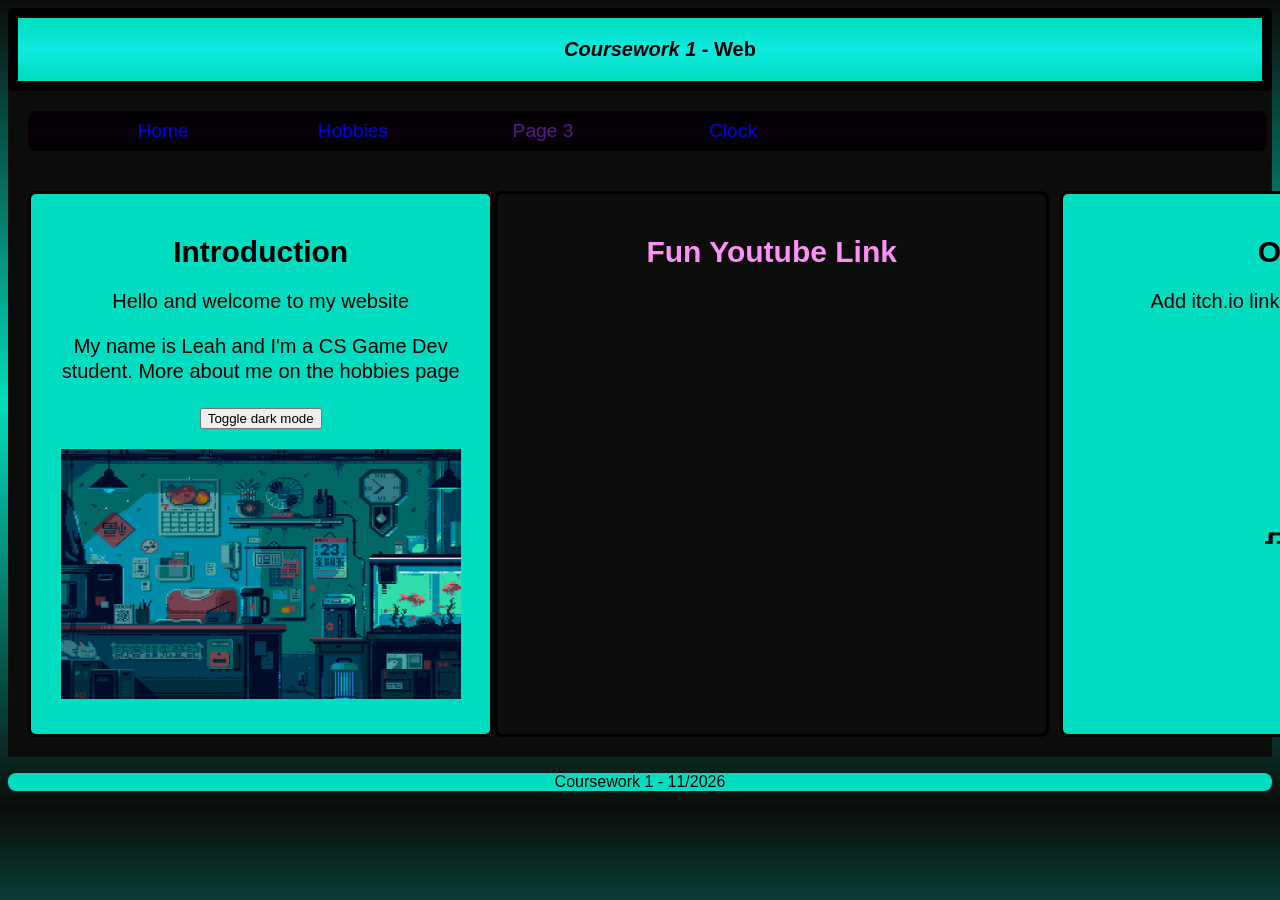
==== index.html @ 751a4786 "Update index.html" ====
<!DOCTYPE html>

<html lang="en">

<head>
<meta charset=“utf-8”>
<link rel="stylesheet" href="style2.css">
<link rel="javascript" href="ModeSwitch.js">
<link rel="icon" type="image/x-icon" href="images/favicon-lemon.ico">

</head>

<style>
body { background-color: #00ddc0; background-image: linear-gradient(to bottom, #0A0D0A, #00ddc0, #0A0D0A);}
</style>

<div id="wrap">
<div id="background">

<div id="header">
<h1>
<nav>
  <ul class="main-nav">
    <p><i>Coursework 1</i> - Web</p>
  </ul>
</nav>
</h1>
</div>

<div id="nav">

<ul>
    <li><a href="https://leal-lemon.github.io/Webpage/index">Home</a></li>
    <li><a href="https://leal-lemon.github.io/Webpage/Hobbies">Hobbies</a></li>
    <li><a href="">Page 3</a></li>
    <li><a href="https://leal-lemon.github.io/Webpage/Clock">Clock</a></li>
</ul>

</div>


<div class="container">


<div id="main">
<h2>Introduction</h2>
<p>Hello and welcome to my website</p>
<p>My name is Leah and I'm a CS Game Dev student. More about me on the hobbies page</p>
<button onclick="LightMode()">Toggle dark mode</button>
<p></p>
<img src="GIFs/room-blue.gif" alt="Description of GIF" width="400" height="250" />
</div>


<div id="middle">
<h2>Fun Youtube Link</h2>
<iframe width="500" height="260"
src="https://youtube.com/embed/pd6dCUiqo2w" referrerpolicy="no-referrer-when-downgrade" frameborder="0" allow="autoplay; encrypted-media"></iframe>
<!-- "embed" needed before in the link -->
</div>


<div id="main">
<h2>Other Projects</h2>
<p> Add itch.io link, github link, blender images, etc. </p>
<iframe frameborder="0" color:green height="167" width="552" src="https://itch.io/embed/4210205"><a href="https://lealbeel.itch.io/spooky-chandelier-light">Spooky Chandelier Light by LealBeel</a></iframe>
<p></p>
<img src="GIFs/hatsune-miku-chibi.gif" alt="Description of GIF" width="200" height="150" />
</div>

</div>


</div>


<div id="footer">
<p>Coursework 1 - 11/2026</p>
</div>
---- style2.css ----
<!-- wrap {width:1000px;margin:0 auto;background:#00ddc0;} -->

#background{
background:#0A0D0A;
}

.dark-mode{
	background-color: white
        color: pink
}


#main-nav a{
 padding: 0.5em 1em;
 display: block;
}


#header {
font: 10px arial, sans-serif;
text-align: center;
background:#00ddc0;
background-image: linear-gradient(to bottom, #00ddc0, #0eeadf, #00ddc0);
border-radius: 5px;
border: 10px solid black;
}

#nav {
text-align: center;
background-image: linear-gradient(to bottom, black, #0A000A, black);
border-radius: 8px;
line-height: 40px;
height: 40px;
width: 98%;
margin: 20px;

}


#nav li {
font-family: 'Oswald', sans-serif;
font-size: 1.2em;
display:block;
float:left;
display:block;
width:190px;
text-align: center;
}

#nav li a{
text-decoration: none;
}

.container {
  display: grid;
  grid-template-columns: auto auto auto;
  padding: 10px;

}
.container div {
  background-color: #f1f1f1;
  border: 1px solid black;
  padding: 10px;
  font-size: 30px;
  text-align: center;
}


#main {
font-family: 'Oswald', sans-serif;
background:#00ddc0;
font-size: 20px;
line-height: 25px;
text-align: center;
float:center;
height: 500px;
width: 90%;
border-radius: 8px;
border: 3px solid black;
padding: 20px;
margin: 10px;
}


#middle {
font-family: 'Oswald', sans-serif;
background: #0A0D0A;
font-size: 20px;
color: #FF8FF8;
line-height: 25px;
text-align: center;
float:center;
height: 500px;
width:90%;
border-radius: 8px;
border: 3px solid black;
padding: 20px;
margin: 10px;
}


#main2 {
font-family: 'Oswald', sans-serif;
background:#00ddc0;
text-align: center;
font-size: 20px;
line-height: 10px;
float:center;
height: 500px;
width: 90%;
border-radius: 8px;
border: 3px solid black;
padding: 20px;
margin: 10px;
}



#sidebar {
font-family: 'Oswald', sans-serif;
background:#1FFFDF;
float:left;
height: 500px;
width:550px;
border-radius: 8px;
border: 3px solid black;
padding: 20px;
margin: 10px;
}


#sidebar li a{
color:white;
text-decoration: none;
}

#footer {
clear: both;
font-family: "Arial", Times, sans-serif;
text-align: center;
background: #00ddc0;
border-radius: 8px;
}
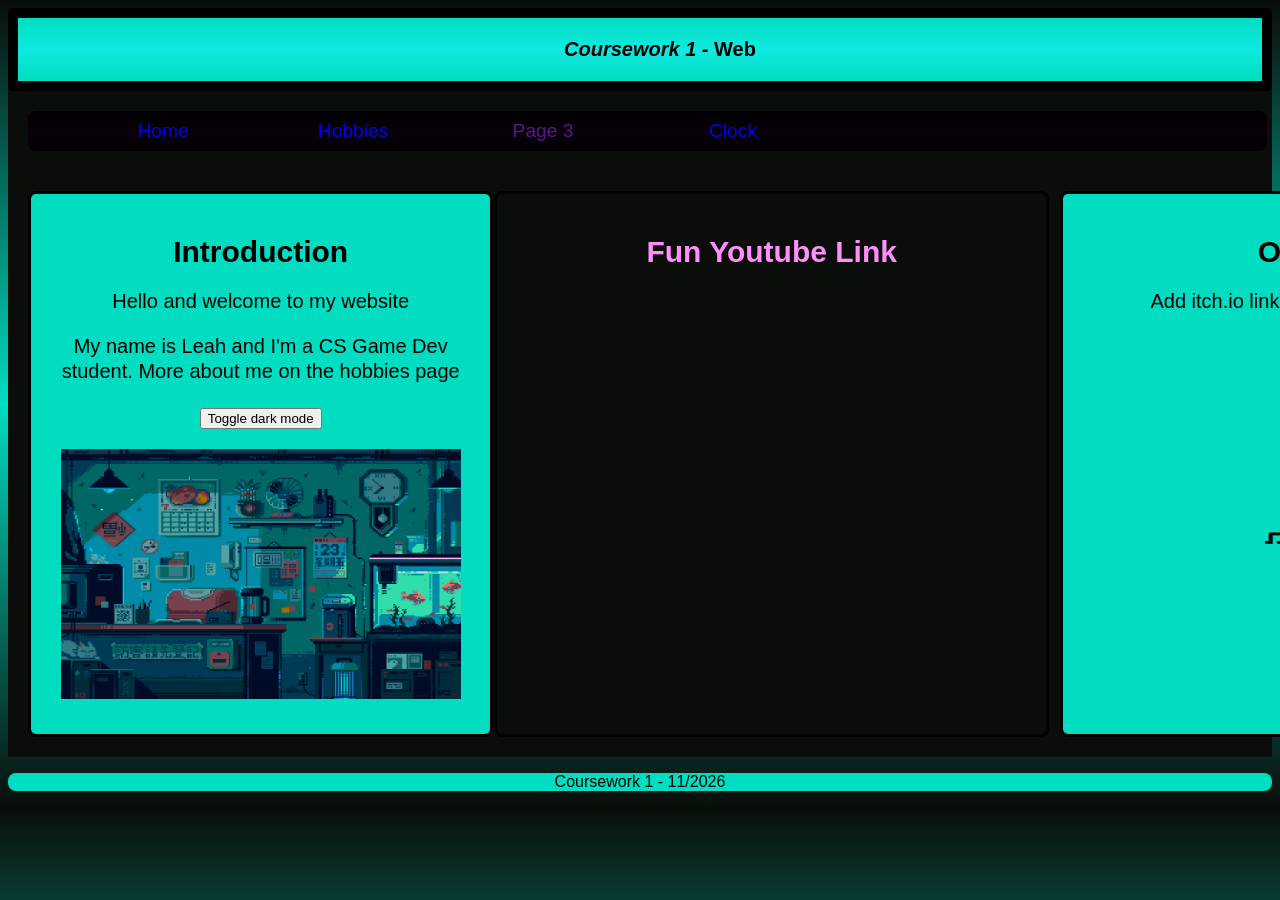
==== commit b9a6fbb1: "Update index.html" ====
--- a/index.html
+++ b/index.html
@@ -32,7 +32,7 @@
 <ul>
     <li><a href="https://leal-lemon.github.io/Webpage/index">Home</a></li>
     <li><a href="https://leal-lemon.github.io/Webpage/Hobbies">Hobbies</a></li>
-    <li><a href="">Page 3</a></li>
+    <li><a href="">Page 3 </a></li>
     <li><a href="https://leal-lemon.github.io/Webpage/Clock">Clock</a></li>
 </ul>
 
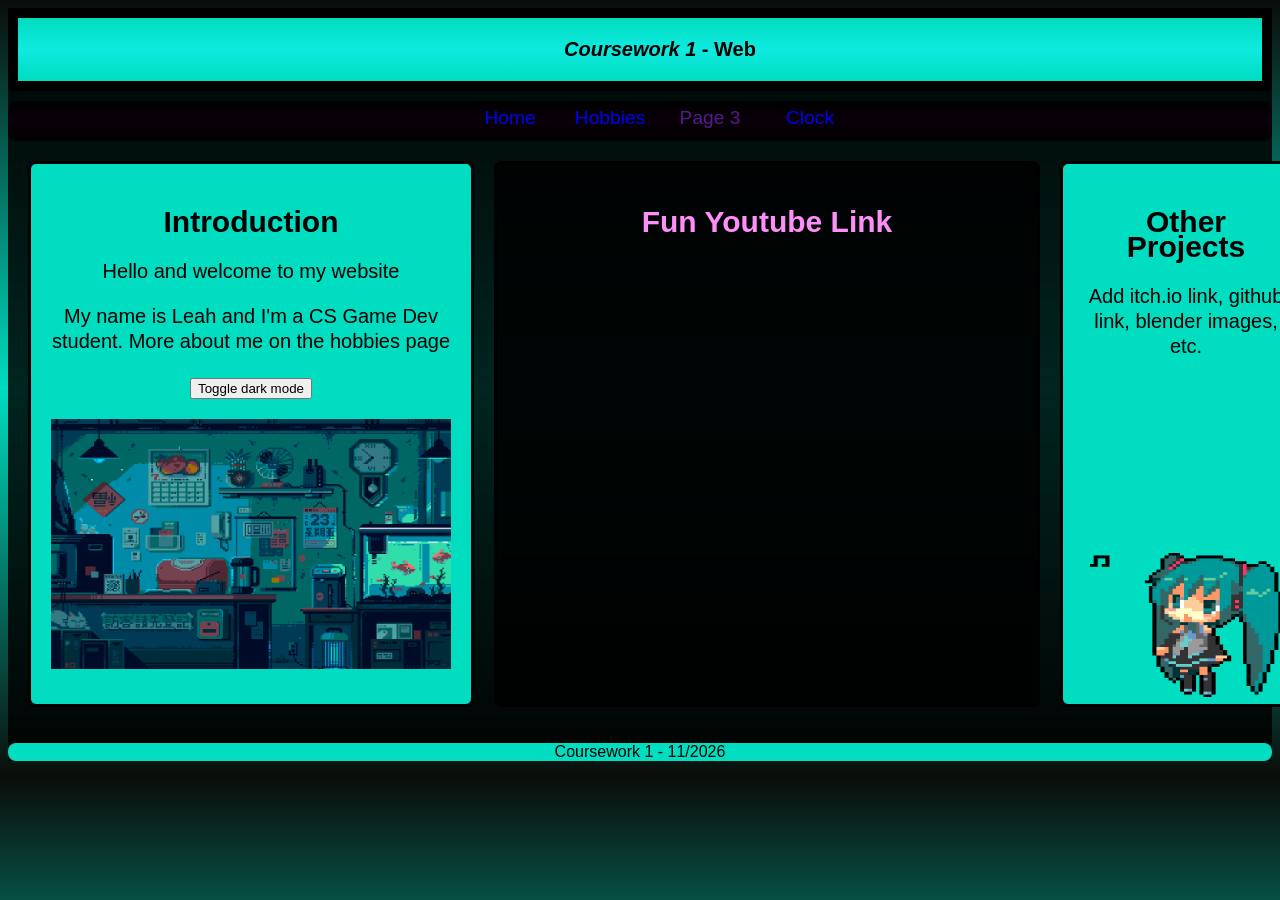
==== commit 79873f55: "Update index.html" ====
--- a/index.html
+++ b/index.html
@@ -3,77 +3,79 @@
 <html lang="en">
 
 <head>
-<meta charset=“utf-8”>
-<link rel="stylesheet" href="style2.css">
-<link rel="javascript" href="ModeSwitch.js">
-<link rel="icon" type="image/x-icon" href="images/favicon-lemon.ico">
-
+  <meta charset=“utf-8”>
+  <link rel="stylesheet" href="style2.css">
+  <link rel="javascript" href="ModeSwitch.js">
+  <link rel="icon" type="image/x-icon" href="images/favicon-lemon.ico">
 </head>
 
 <style>
-body { background-color: #00ddc0; background-image: linear-gradient(to bottom, #0A0D0A, #00ddc0, #0A0D0A);}
+  body { background-color: #00ddc0; background-image: linear-gradient(to bottom, #0A0D0A, #00ddc0, #0A0D0A);}
 </style>
 
-<div id="wrap">
-<div id="background">
+<body>
 
-<div id="header">
-<h1>
-<nav>
-  <ul class="main-nav">
-    <p><i>Coursework 1</i> - Web</p>
-  </ul>
-</nav>
-</h1>
-</div>
+  <div id="background">
 
-<div id="nav">
+    <div id="header">
+    <h1>
+    <nav>
+      <ul class="main-nav">
+        <p><i>Coursework 1</i> - Web</p>
+      </ul>
+    </nav>
+    </h1>
+    </div>
 
-<ul>
-    <li><a href="https://leal-lemon.github.io/Webpage/index">Home</a></li>
-    <li><a href="https://leal-lemon.github.io/Webpage/Hobbies">Hobbies</a></li>
-    <li><a href="">Page 3 </a></li>
-    <li><a href="https://leal-lemon.github.io/Webpage/Clock">Clock</a></li>
-</ul>
+    <div id="padding"></div>
 
-</div>
+    <div id="nav">
+
+      <ul>
+        <li><a href="https://leal-lemon.github.io/Webpage/index">Home</a></li>
+        <li><a href="https://leal-lemon.github.io/Webpage/Hobbies">Hobbies</a></li>
+        <li><a href="">Page 3</a></li>
+        <li><a href="https://leal-lemon.github.io/Webpage/Clock">Clock</a></li>
+      </ul>
+
+    </div>
 
 
-<div class="container">
+    <div class="container">
+
+      <div id="main">
+        <h2>Introduction</h2>
+        <p>Hello and welcome to my website</p>
+        <p>My name is Leah and I'm a CS Game Dev student. More about me on the hobbies page</p>
+        <button onclick="LightMode()">Toggle dark mode</button>
+        <p></p>
+        <img src="GIFs/room-blue.gif" alt="Description of GIF" width="400" height="250" />
+      </div>
 
 
-<div id="main">
-<h2>Introduction</h2>
-<p>Hello and welcome to my website</p>
-<p>My name is Leah and I'm a CS Game Dev student. More about me on the hobbies page</p>
-<button onclick="LightMode()">Toggle dark mode</button>
-<p></p>
-<img src="GIFs/room-blue.gif" alt="Description of GIF" width="400" height="250" />
-</div>
+      <div id="middle">
+        <h2>Fun Youtube Link</h2>
+        <iframe width="500" height="260"
+        src="https://youtube.com/embed/pd6dCUiqo2w" referrerpolicy="no-referrer-when-downgrade" frameborder="0" allow="autoplay; encrypted-media"></iframe>
+        <!-- "embed" needed before in the link -->
+      </div>
 
 
-<div id="middle">
-<h2>Fun Youtube Link</h2>
-<iframe width="500" height="260"
-src="https://youtube.com/embed/pd6dCUiqo2w" referrerpolicy="no-referrer-when-downgrade" frameborder="0" allow="autoplay; encrypted-media"></iframe>
-<!-- "embed" needed before in the link -->
-</div>
+      <div id="main">
+        <h2>Other Projects</h2>
+        <p> Add itch.io link, github link, blender images, etc. </p>
+        <iframe frameborder="0" src="https://itch.io/embed/4210205?border_width=0&amp;bg_color=222222&amp;fg_color=eeeeee&amp;link_color=00ddc0&amp;border_color=363636" width="206" height="165"><a href="https://lealbeel.itch.io/spooky-chandelier-light">Spooky Chandelier Light by LealBeel</a></iframe>
+        <!-- <p></p> -->
+        <img src="GIFs/hatsune-miku-chibi.gif" alt="Description of GIF" width="200" height="150" />
+      </div>
+
+    </div>
 
 
-<div id="main">
-<h2>Other Projects</h2>
-<p> Add itch.io link, github link, blender images, etc. </p>
-<iframe frameborder="0" color:green height="167" width="552" src="https://itch.io/embed/4210205"><a href="https://lealbeel.itch.io/spooky-chandelier-light">Spooky Chandelier Light by LealBeel</a></iframe>
-<p></p>
-<img src="GIFs/hatsune-miku-chibi.gif" alt="Description of GIF" width="200" height="150" />
-</div>
+    <div id="footer">
+      <p>Coursework 1 - 11/2026</p>
+    </div>
 
-</div>
+  </div>
 
-
-</div>
-
-
-<div id="footer">
-<p>Coursework 1 - 11/2026</p>
-</div>
+</body>
--- a/style2.css
+++ b/style2.css
@@ -1,143 +1,99 @@
-<!-- wrap {width:1000px;margin:0 auto;background:#00ddc0;} -->
-
-#background{
-background:#0A0D0A;
-}
-
-.dark-mode{
-	background-color: white
-        color: pink
+:root {
+  --color-primary: #00ddc0;
+  --color-secondary: #0A000A;
+  --color-tertiary: #FF8FF8;
 }
 
 
-#main-nav a{
- padding: 0.5em 1em;
- display: block;
+div * {
+  text-align: center;
+  font-family: 'Oswald', sans-serif;
+  
+}
+
+/* #header, #main, #middle {
+  text-align: center;
+} */
+
+p {
+  margin-bottom: 1em;
+}
+
+#background{
+  background-color: rgba(0, 0, 0, 0.836);
+}
+
+#header {
+  font: 10px arial, sans-serif;
+  background-image: linear-gradient(to bottom, var(--color-primary), #0eeadf, var(--color-primary));
+  border-radius: 5px;
+  border: 10px solid black;
+}
+
+#padding{
+  padding-top: 10px;
+  background-color: rgba(0, 0, 0, 0);
 }
 
 
-#header {
-font: 10px arial, sans-serif;
-text-align: center;
-background:#00ddc0;
-background-image: linear-gradient(to bottom, #00ddc0, #0eeadf, #00ddc0);
-border-radius: 5px;
-border: 10px solid black;
+#nav {
+  display: flex;
+  justify-content: center;
+
+  background-image: linear-gradient(to bottom, black, #0A000A, black);
+  border-radius: 8px;
+  line-height: 10%;
+  height: 40px;
+  width: 100%;
+}
+#nav li {
+  font-size: 1.2em;
+  display:block;
+  float:left;
+  width:100px;
+}
+#nav li a{
+  text-decoration: none;
 }
 
-#nav {
-text-align: center;
-background-image: linear-gradient(to bottom, black, #0A000A, black);
-border-radius: 8px;
-line-height: 40px;
-height: 40px;
-width: 98%;
-margin: 20px;
-
+.container {
+  display: flex;
+  /* width: auto; */
+  /* flex-wrap: wrap; */
+  /* display: grid; */
+  grid-template-columns: auto auto auto;
+  /* background-color: rgba(0, 0, 0, 0.836); */
+  padding: 10px;
+  font-size: 30px;
 }
 
 
-#nav li {
-font-family: 'Oswald', sans-serif;
-font-size: 1.2em;
-display:block;
-float:left;
-display:block;
-width:190px;
-text-align: center;
+#main, #middle {
+  font-size: 20px;
+  line-height: 25px;
+  float:center;
+  height: 500px;
+  width: 90%;
+  border-radius: 8px;
+  border: 3px solid black;
+  padding: 20px;
+  margin: 10px;
+  background-color: rgba(0, 0, 0, 0.836);
 }
 
-#nav li a{
-text-decoration: none;
+#main {
+  background: var(--color-primary);
+  
 }
 
-.container {
-  display: grid;
-  grid-template-columns: auto auto auto;
-  padding: 10px;
-
-}
-.container div {
-  background-color: #f1f1f1;
-  border: 1px solid black;
-  padding: 10px;
-  font-size: 30px;
-  text-align: center;
+#middle {
+  color: var(--color-tertiary);
 }
 
 
-#main {
-font-family: 'Oswald', sans-serif;
-background:#00ddc0;
-font-size: 20px;
-line-height: 25px;
-text-align: center;
-float:center;
-height: 500px;
-width: 90%;
-border-radius: 8px;
-border: 3px solid black;
-padding: 20px;
-margin: 10px;
+#footer {
+  clear: both;
+  font-family: "Arial", Times, sans-serif;
+  background: var(--color-primary);
+  border-radius: 8px;
 }
-
-
-#middle {
-font-family: 'Oswald', sans-serif;
-background: #0A0D0A;
-font-size: 20px;
-color: #FF8FF8;
-line-height: 25px;
-text-align: center;
-float:center;
-height: 500px;
-width:90%;
-border-radius: 8px;
-border: 3px solid black;
-padding: 20px;
-margin: 10px;
-}
-
-
-#main2 {
-font-family: 'Oswald', sans-serif;
-background:#00ddc0;
-text-align: center;
-font-size: 20px;
-line-height: 10px;
-float:center;
-height: 500px;
-width: 90%;
-border-radius: 8px;
-border: 3px solid black;
-padding: 20px;
-margin: 10px;
-}
-
-
-
-#sidebar {
-font-family: 'Oswald', sans-serif;
-background:#1FFFDF;
-float:left;
-height: 500px;
-width:550px;
-border-radius: 8px;
-border: 3px solid black;
-padding: 20px;
-margin: 10px;
-}
-
-
-#sidebar li a{
-color:white;
-text-decoration: none;
-}
-
-#footer {
-clear: both;
-font-family: "Arial", Times, sans-serif;
-text-align: center;
-background: #00ddc0;
-border-radius: 8px;
-}
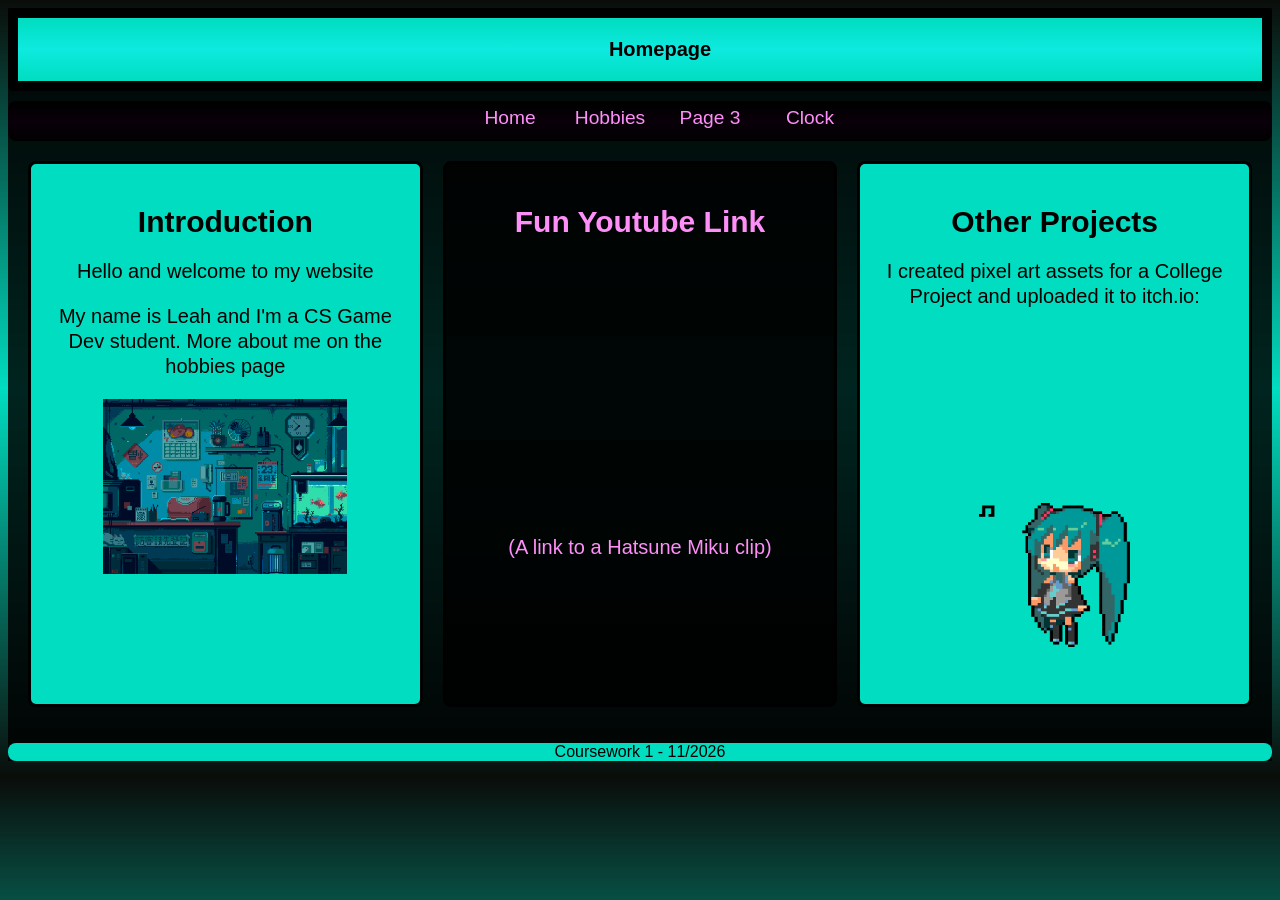
==== commit 8f6a87dc: "Update index.html" ====
--- a/index.html
+++ b/index.html
@@ -7,6 +7,7 @@
   <link rel="stylesheet" href="style2.css">
   <link rel="javascript" href="ModeSwitch.js">
   <link rel="icon" type="image/x-icon" href="images/favicon-lemon.ico">
+  <!-- Changes the top icon in the browser -->
 </head>
 
 <style>
@@ -18,27 +19,25 @@
   <div id="background">
 
     <div id="header">
-    <h1>
-    <nav>
+    <h1><nav>
       <ul class="main-nav">
-        <p><i>Coursework 1</i> - Web</p>
+        <p>Homepage</p>
       </ul>
-    </nav>
-    </h1>
+    </nav></h1>
     </div>
+    <!-- Title -->
 
     <div id="padding"></div>
-
+    <!-- Spaces out text blocks -->
     <div id="nav">
-
       <ul>
         <li><a href="https://leal-lemon.github.io/Webpage/index">Home</a></li>
         <li><a href="https://leal-lemon.github.io/Webpage/Hobbies">Hobbies</a></li>
         <li><a href="">Page 3</a></li>
         <li><a href="https://leal-lemon.github.io/Webpage/Clock">Clock</a></li>
       </ul>
-
     </div>
+    <!-- Nav Bar -->
 
 
     <div class="container">
@@ -47,27 +46,29 @@
         <h2>Introduction</h2>
         <p>Hello and welcome to my website</p>
         <p>My name is Leah and I'm a CS Game Dev student. More about me on the hobbies page</p>
-        <button onclick="LightMode()">Toggle dark mode</button>
-        <p></p>
-        <img src="GIFs/room-blue.gif" alt="Description of GIF" width="400" height="250" />
+        <img src="GIFs/room-blue.gif" alt="Description of GIF" width=70%;  height: 80px/>
+   <!-- <p> <button onclick="LightMode()">Toggle dark mode</button> </p> -->
+        <div id="padding"></div>
       </div>
 
 
       <div id="middle">
         <h2>Fun Youtube Link</h2>
-        <iframe width="500" height="260"
+        <iframe width= 90%;  height=50%
         src="https://youtube.com/embed/pd6dCUiqo2w" referrerpolicy="no-referrer-when-downgrade" frameborder="0" allow="autoplay; encrypted-media"></iframe>
         <!-- "embed" needed before in the link -->
+        <p>(A link to a Hatsune Miku clip)</p>
       </div>
 
 
       <div id="main">
         <h2>Other Projects</h2>
-        <p> Add itch.io link, github link, blender images, etc. </p>
+        <p> I created pixel art assets for a College Project and uploaded it to itch.io: </p>
         <iframe frameborder="0" src="https://itch.io/embed/4210205?border_width=0&amp;bg_color=222222&amp;fg_color=eeeeee&amp;link_color=00ddc0&amp;border_color=363636" width="206" height="165"><a href="https://lealbeel.itch.io/spooky-chandelier-light">Spooky Chandelier Light by LealBeel</a></iframe>
         <!-- <p></p> -->
-        <img src="GIFs/hatsune-miku-chibi.gif" alt="Description of GIF" width="200" height="150" />
+        <img src="GIFs/hatsune-miku-chibi.gif" alt="Description of GIF" width="45%" height="30%" />
       </div>
+      
 
     </div>
 
--- a/style2.css
+++ b/style2.css
@@ -53,6 +53,7 @@
   width:100px;
 }
 #nav li a{
+  color: var(--color-tertiary);
   text-decoration: none;
 }
 
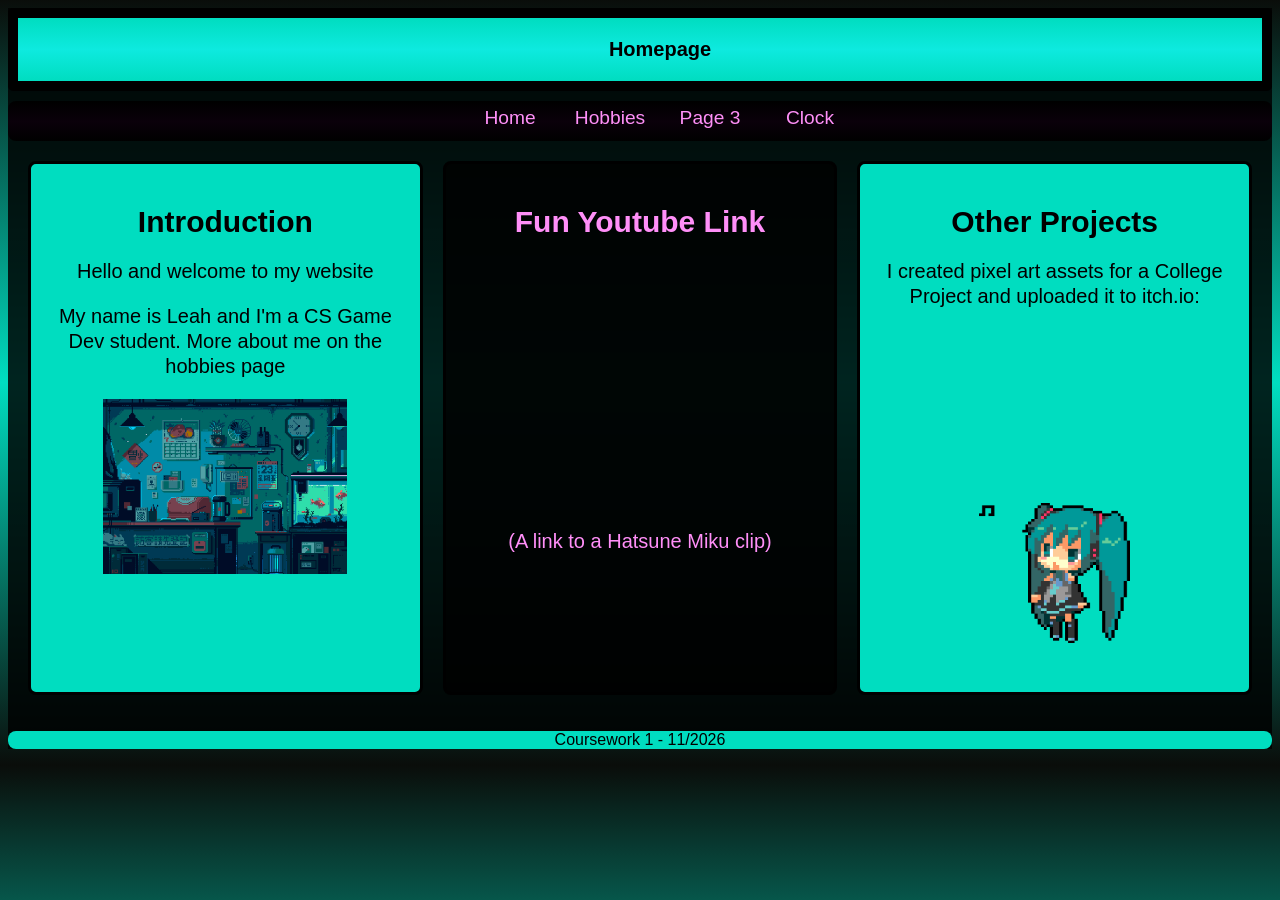
==== commit 740f49d5: "Add files via upload" ====
--- a/index.html
+++ b/index.html
@@ -31,10 +31,10 @@
     <!-- Spaces out text blocks -->
     <div id="nav">
       <ul>
-        <li><a href="https://leal-lemon.github.io/Webpage/index">Home</a></li>
-        <li><a href="https://leal-lemon.github.io/Webpage/Hobbies">Hobbies</a></li>
-        <li><a href="">Page 3</a></li>
-        <li><a href="https://leal-lemon.github.io/Webpage/Clock">Clock</a></li>
+          <li><a href="file:///C:/Uni/index.html">Home</a></li>
+          <li><a href="file:///C:/Uni/Hobbies.html">Hobbies</a></li>
+          <li><a href="">Page 3</a></li>
+          <li><a href="file:///C:/Uni/Clock.html">Clock</a></li>
       </ul>
     </div>
     <!-- Nav Bar -->
--- a/style2.css
+++ b/style2.css
@@ -8,7 +8,6 @@
 div * {
   text-align: center;
   font-family: 'Oswald', sans-serif;
-  
 }
 
 /* #header, #main, #middle {
@@ -17,6 +16,13 @@
 
 p {
   margin-bottom: 1em;
+}
+
+
+#dark-mode{
+  --color-primary: #FF8FF8;
+  --color-secondary: #FFFF00;
+  --color-tertiary: #FFFFF8;
 }
 
 #background{
@@ -59,11 +65,10 @@
 
 .container {
   display: flex;
-  /* width: auto; */
-  /* flex-wrap: wrap; */
+  /*flex-wrap:wrap;*/
+  /*width: auto;*/
   /* display: grid; */
   grid-template-columns: auto auto auto;
-  /* background-color: rgba(0, 0, 0, 0.836); */
   padding: 10px;
   font-size: 30px;
 }
@@ -73,8 +78,8 @@
   font-size: 20px;
   line-height: 25px;
   float:center;
-  height: 500px;
-  width: 90%;
+  max-height: 30em;
+  width: 100%;
   border-radius: 8px;
   border: 3px solid black;
   padding: 20px;
@@ -88,6 +93,7 @@
 }
 
 #middle {
+    /*height: 25em;*/
   color: var(--color-tertiary);
 }
 
@@ -97,4 +103,4 @@
   font-family: "Arial", Times, sans-serif;
   background: var(--color-primary);
   border-radius: 8px;
-}
+}
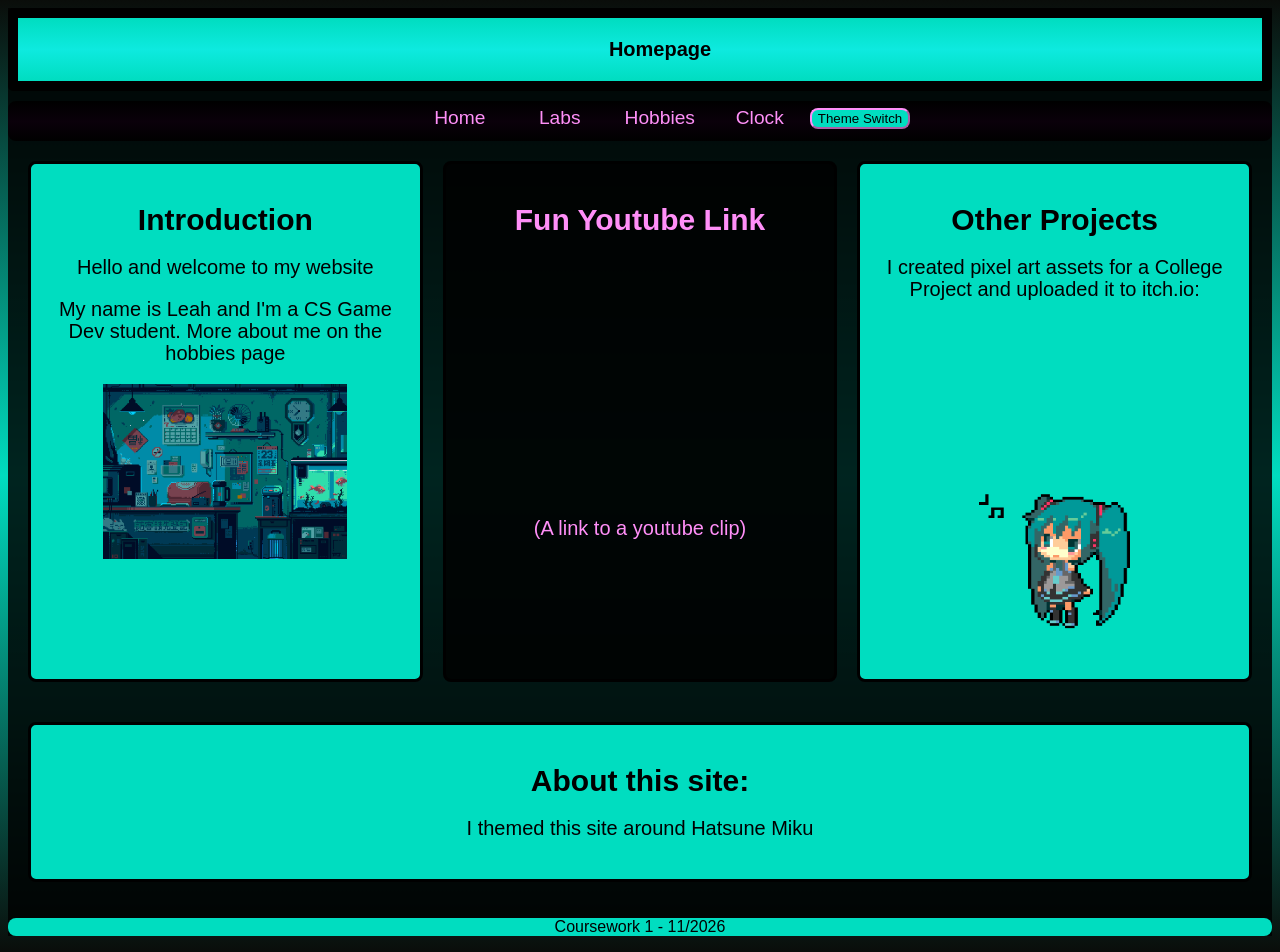
==== commit 5f8bdfd7: "Add files via upload" ====
--- a/index.html
+++ b/index.html
@@ -5,7 +5,7 @@
 <head>
   <meta charset=“utf-8”>
   <link rel="stylesheet" href="style2.css">
-  <link rel="javascript" href="ModeSwitch.js">
+  <script src="ModeSwitch.js"></script>
   <link rel="icon" type="image/x-icon" href="images/favicon-lemon.ico">
   <!-- Changes the top icon in the browser -->
 </head>
@@ -15,15 +15,14 @@
 </style>
 
 <body>
-
   <div id="background">
 
     <div id="header">
-    <h1><nav>
+    <h1>
       <ul class="main-nav">
         <p>Homepage</p>
       </ul>
-    </nav></h1>
+    </h1>
     </div>
     <!-- Title -->
 
@@ -31,10 +30,11 @@
     <!-- Spaces out text blocks -->
     <div id="nav">
       <ul>
-          <li><a href="file:///C:/Uni/index.html">Home</a></li>
-          <li><a href="file:///C:/Uni/Hobbies.html">Hobbies</a></li>
-          <li><a href="">Page 3</a></li>
-          <li><a href="file:///C:/Uni/Clock.html">Clock</a></li>
+        <li><a href="index.html">Home</a></li>
+        <li><a href="Labs.html">Labs</a></li>
+        <li><a href="Hobbies.html">Hobbies</a></li>
+        <li><a href="Clock.html">Clock</a></li>
+        <button id="theme">Theme Switch</button>
       </ul>
     </div>
     <!-- Nav Bar -->
@@ -47,7 +47,7 @@
         <p>Hello and welcome to my website</p>
         <p>My name is Leah and I'm a CS Game Dev student. More about me on the hobbies page</p>
         <img src="GIFs/room-blue.gif" alt="Description of GIF" width=70%;  height: 80px/>
-   <!-- <p> <button onclick="LightMode()">Toggle dark mode</button> </p> -->
+        <!-- <p> <button onclick="LightMode()">Toggle dark mode</button> </p> -->
         <div id="padding"></div>
       </div>
 
@@ -57,7 +57,7 @@
         <iframe width= 90%;  height=50%
         src="https://youtube.com/embed/pd6dCUiqo2w" referrerpolicy="no-referrer-when-downgrade" frameborder="0" allow="autoplay; encrypted-media"></iframe>
         <!-- "embed" needed before in the link -->
-        <p>(A link to a Hatsune Miku clip)</p>
+        <p>(A link to a youtube clip)</p>
       </div>
 
 
@@ -72,11 +72,17 @@
 
     </div>
 
+  <div class="container">
+    <div id="main">
+      <h2>About this site:</h2>
+      <p> I themed this site around Hatsune Miku</p>
+    </div>
+  </div>
 
     <div id="footer">
       <p>Coursework 1 - 11/2026</p>
     </div>
 
   </div>
-
+<script>button();</script>
 </body>
--- a/style2.css
+++ b/style2.css
@@ -2,6 +2,7 @@
   --color-primary: #00ddc0;
   --color-secondary: #0A000A;
   --color-tertiary: #FF8FF8;
+  --color-gradient: #0eeadf;
 }
 
 
@@ -18,11 +19,12 @@
   margin-bottom: 1em;
 }
 
-
-#dark-mode{
-  --color-primary: #FF8FF8;
-  --color-secondary: #FFFF00;
-  --color-tertiary: #FFFFF8;
+#theme{
+  background-color: var(--color-primary);
+  border-color: var(--color-tertiary);
+  border-radius: 8px;
+  position: relative;
+  top: -9px;
 }
 
 #background{
@@ -31,7 +33,7 @@
 
 #header {
   font: 10px arial, sans-serif;
-  background-image: linear-gradient(to bottom, var(--color-primary), #0eeadf, var(--color-primary));
+  background-image: linear-gradient(to bottom, var(--color-primary),  var(--color-gradient), var(--color-primary));
   border-radius: 5px;
   border: 10px solid black;
 }
@@ -63,6 +65,15 @@
   text-decoration: none;
 }
 
+.flexbox{
+  display:flex;
+  justify-content:center;
+  align-items:center;
+  align-content:center;
+  flex-wrap:wrap;
+  flex-direction:row;
+}
+
 .container {
   display: flex;
   /*flex-wrap:wrap;*/
@@ -76,7 +87,7 @@
 
 #main, #middle {
   font-size: 20px;
-  line-height: 25px;
+  line-height: 1.1em;
   float:center;
   max-height: 30em;
   width: 100%;
@@ -93,7 +104,6 @@
 }
 
 #middle {
-    /*height: 25em;*/
   color: var(--color-tertiary);
 }
 
@@ -103,4 +113,4 @@
   font-family: "Arial", Times, sans-serif;
   background: var(--color-primary);
   border-radius: 8px;
-}+}
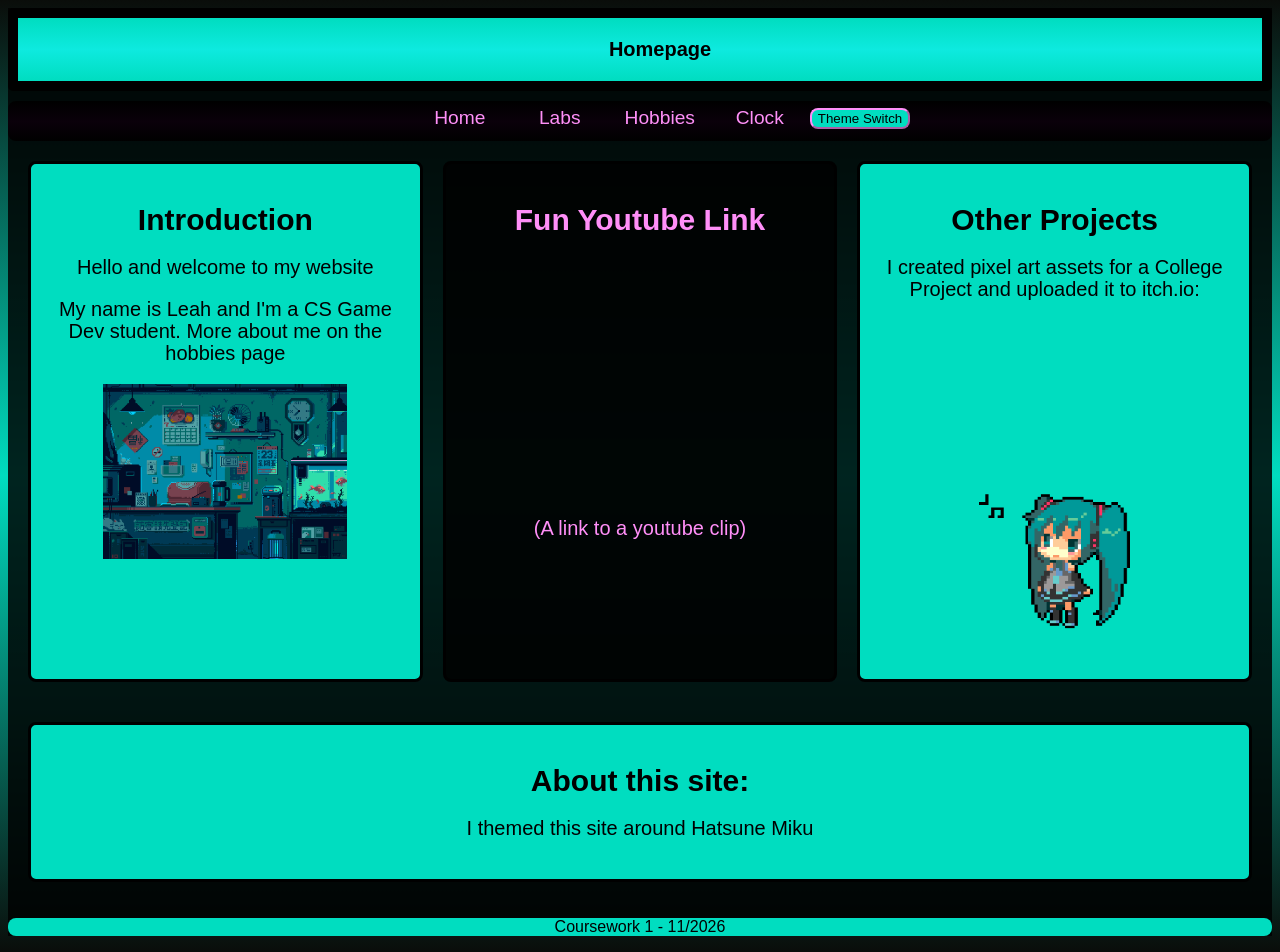
==== commit b12e316a: "Update index.html" ====
--- a/index.html
+++ b/index.html
@@ -1,5 +1,4 @@
 <!DOCTYPE html>
-
 <html lang="en">
 
 <head>
